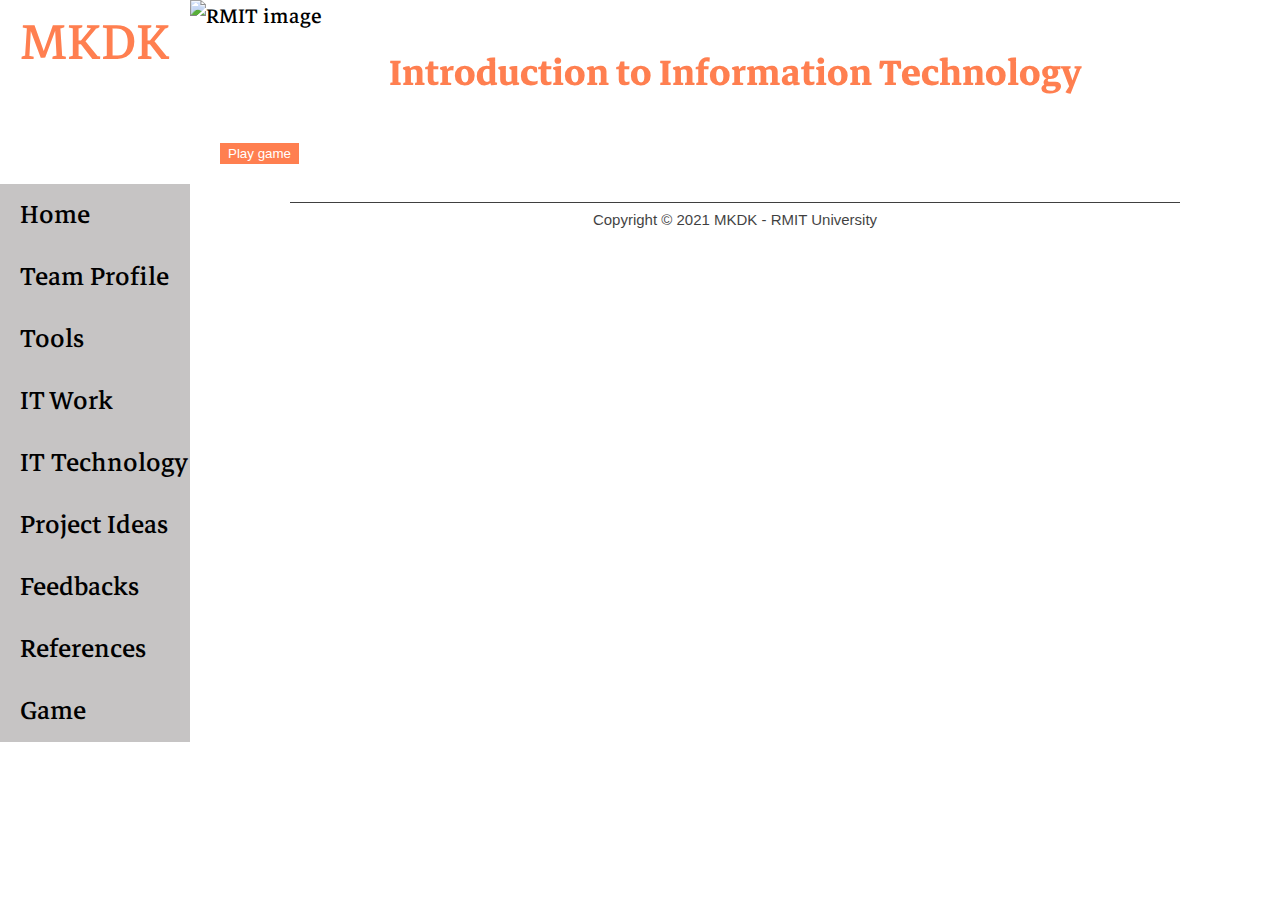
==== index.html @ b0ae637c "format homepage, sidebar, add footer to all pages, delete numbers on each pages header" ====
<!DOCTYPE html>
<html lang="en">

<head>
  <meta charset="UTF-8" />
  <meta http-equiv="X-UA-Compatible" content="IE=edge" />
  <meta name="viewport" content="width=device-width, initial-scale=1.0" />
  <title>The IT World</title>
  <link rel="stylesheet" href="css/index.css" />
  <link rel="preconnect" href="https://fonts.googleapis.com" />
  <link rel="preconnect" href="https://fonts.gstatic.com" crossorigin />
  <link href="https://fonts.googleapis.com/css2?family=Markazi+Text&display=swap" rel="stylesheet" />
</head>

<body>
  <!-- Sidebar -->
  <aside id="sidebar-container">
    <div class="sidebar-header">
      <a href="#">MKDK</a>
    </div>

    <div class="sidebar-item">
      <a href="#">Home</a>
    </div>

    <div class="sidebar-item">
      <a href="html/asm-section/team-profile.html">Team Profile</a>
    </div>
    <div class="sidebar-item">
      <a href="html/asm-section/tools.html">Tools</a>
    </div>
    <div class="sidebar-item">
      <a href="html/asm-section/it-work.html">IT Work</a>
    </div>
    <div class="sidebar-item">
      <a href="html/asm-section/it-tech.html">IT Technology</a>
    </div>
    <div class="sidebar-item">
      <a href="html/asm-section/project-ideas.html">Project Ideas</a>
    </div>
    <div class="sidebar-item">
      <a href="html/asm-section/feedback.html">Feedbacks</a>
    </div>
    <div class="sidebar-item">
      <a href="html/asm-section/reference.html">References</a>
    </div>
    <div class="sidebar-item">
      <a href="html/game/game.html">Game</a>
    </div>
  </aside>

  <!-- Content -->
  <!-- put the content of the document here -->
  <section id="content">
    <!-- RMIT Image -->
    <img src="img/homepage/rmit-picture.png" alt="RMIT image">

    <!-- Header -->
    <header>
      <h1 style="color: coral; margin: 10px; font-size: 50px; text-align: center;">Introduction to Information Technology</h1>
    </header>

    <!-- Description-->
    <section class="description"></section>
    <!-- Game --></S>
    <section class="game">
      <a href="html/game/game.html">
        <button id="game_button">Play game</button>
      </a>
    </section>
    <footer id="footer"> 
      Copyright © 2021 MKDK - RMIT University  
      </footer>
  </section>
</body>

</html>
---- css/index.css ----
* {
  box-sizing: border-box;
}

html,
body {
  margin: 0;
  padding: 0;
  font-size: 28px;
  font-family: "Markazi Text", sans-serif;
  height: 100%;
}

body {
  background-color: white;
  display: flex;
}

/* Sidebar */
#sidebar-container {
  height: 100%;
  flex: 1.4;
  /* margin-left: 10px; */
}

#sidebar-container a {
  text-decoration: none;
}

/* space between each element on nav bar */
#sidebar-container div + div {
  padding-top: 10px;
  padding-bottom: 10px;
  padding-left: 5px;
}

/* Sidebar header */
/* space from header to tags */
#sidebar-container .sidebar-header {
  margin-bottom: 100px;
  font-size: 28px;
}

/* color for the sidebar header */
#sidebar-container .sidebar-header a {
  font-size: 70px;
  color: coral;
  padding: 20px;
}

/* Content */

#content {
  height: 100%;
  flex: 10;
  text-align: justify;
  overflow: auto;
}

#content header h1 {
  margin-top: 0;
  text-align: center;
}

/* Sidebar Item */
#sidebar-container .sidebar-item {
  background-color: rgba(141, 138, 138, 0.5);
  padding-left: 20px;
}

#sidebar-container .sidebar-item:hover {
  background-color: coral;
}

#sidebar-container .sidebar-item a {
  color: black;
  font-size: 35px;
}

/* Game button */
#game_button {
  margin: 30px;
  border-color: transparent;
  background-color: coral;
  color: white;
}

#game_button:hover {
  background-color: lightgreen;
  color: black;
}

/* Footer */
#footer {
  font-family: Arial, sans-serif;
  text-align: center;
  font-size: 15px;
  border-top: 1px solid black;
  margin: 8px 100px;
  padding-top: 8px;
  opacity: 0.75;
}
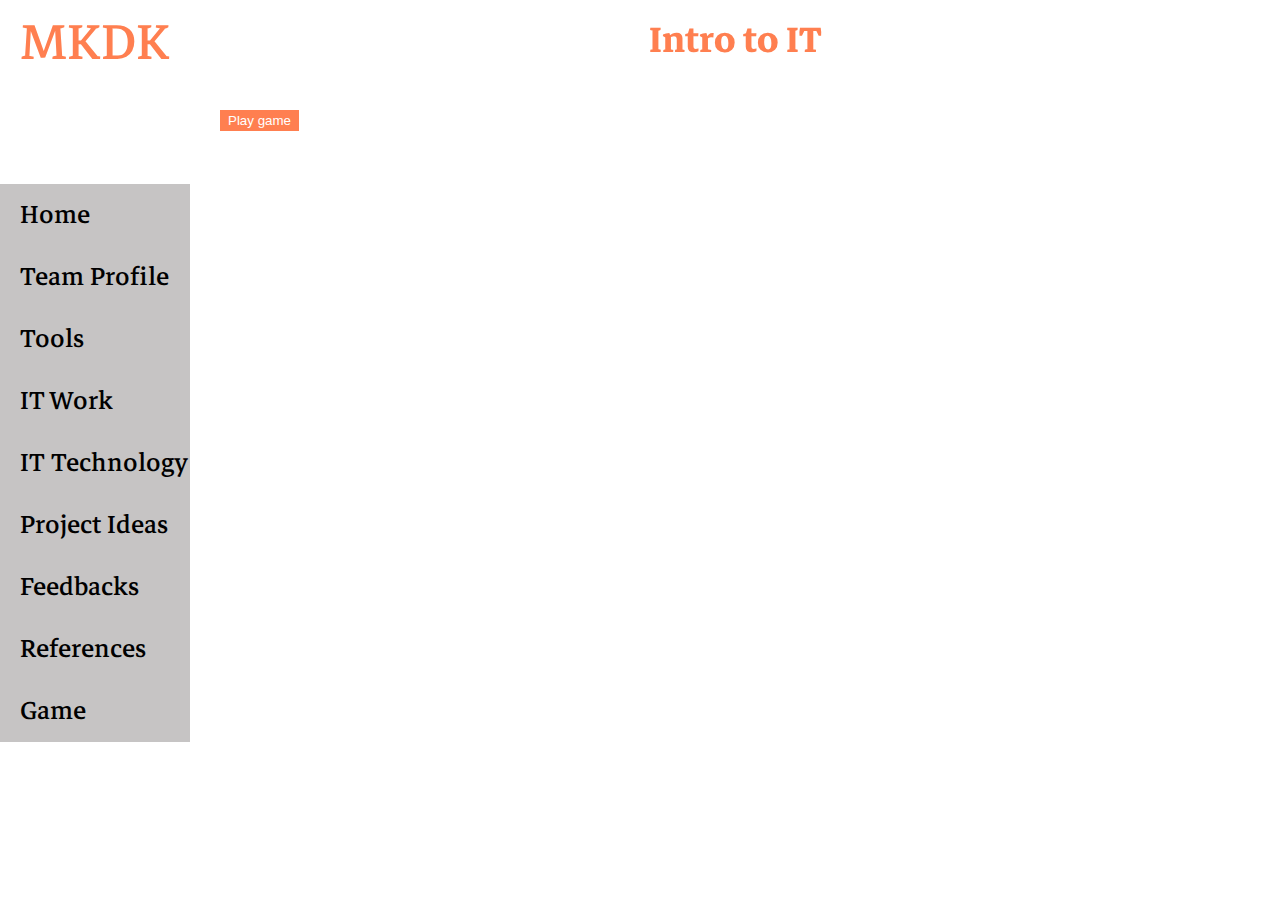
==== commit 26aa882d: "update favicon" ====
--- a/index.html
+++ b/index.html
@@ -5,11 +5,13 @@
   <meta charset="UTF-8" />
   <meta http-equiv="X-UA-Compatible" content="IE=edge" />
   <meta name="viewport" content="width=device-width, initial-scale=1.0" />
-  <title>The IT World</title>
+  <title>Group 40</title>
+  <link rel="icon" type="image/x-icon" href="/img/favicon/favicon (1).ico">
   <link rel="stylesheet" href="css/index.css" />
   <link rel="preconnect" href="https://fonts.googleapis.com" />
   <link rel="preconnect" href="https://fonts.gstatic.com" crossorigin />
   <link href="https://fonts.googleapis.com/css2?family=Markazi+Text&display=swap" rel="stylesheet" />
+
 </head>
 
 <body>
@@ -52,25 +54,20 @@
   <!-- Content -->
   <!-- put the content of the document here -->
   <section id="content">
-    <!-- RMIT Image -->
-    <img src="img/homepage/rmit-picture.png" alt="RMIT image">
-
     <!-- Header -->
     <header>
-      <h1 style="color: coral; margin: 10px; font-size: 50px; text-align: center;">Introduction to Information Technology</h1>
+      <h1 style="color: coral; margin: 10px; font-size: 50px; text-align: center;">Intro to IT</h1>
     </header>
 
     <!-- Description-->
     <section class="description"></section>
-    <!-- Game --></S>
+
+    <!-- Game -->
     <section class="game">
       <a href="html/game/game.html">
         <button id="game_button">Play game</button>
       </a>
     </section>
-    <footer id="footer"> 
-      Copyright © 2021 MKDK - RMIT University  
-      </footer>
   </section>
 </body>
 
--- a/css/index.css
+++ b/css/index.css
@@ -19,7 +19,7 @@
 /* Sidebar */
 #sidebar-container {
   height: 100%;
-  flex: 1.4;
+  flex: 1.6;
   /* margin-left: 10px; */
 }
 
@@ -100,3 +100,29 @@
   padding-top: 8px;
   opacity: 0.75;
 }
+
+#heading{
+  text-align: center;
+  font-weight: bold;
+  font-size: 50px;
+  color: coral;
+  margin-top:10px;
+}
+
+.Link{
+  font-weight: normal;
+  cursor: pointer;
+  color: coral;
+}
+.Link:link{
+  color: coral;
+}
+.Link:hover{
+  color: lightgreen;
+}
+#heading2{
+  font-weight: bold;
+  font-size: 35px;
+  color: coral;
+  text-align: left;
+}
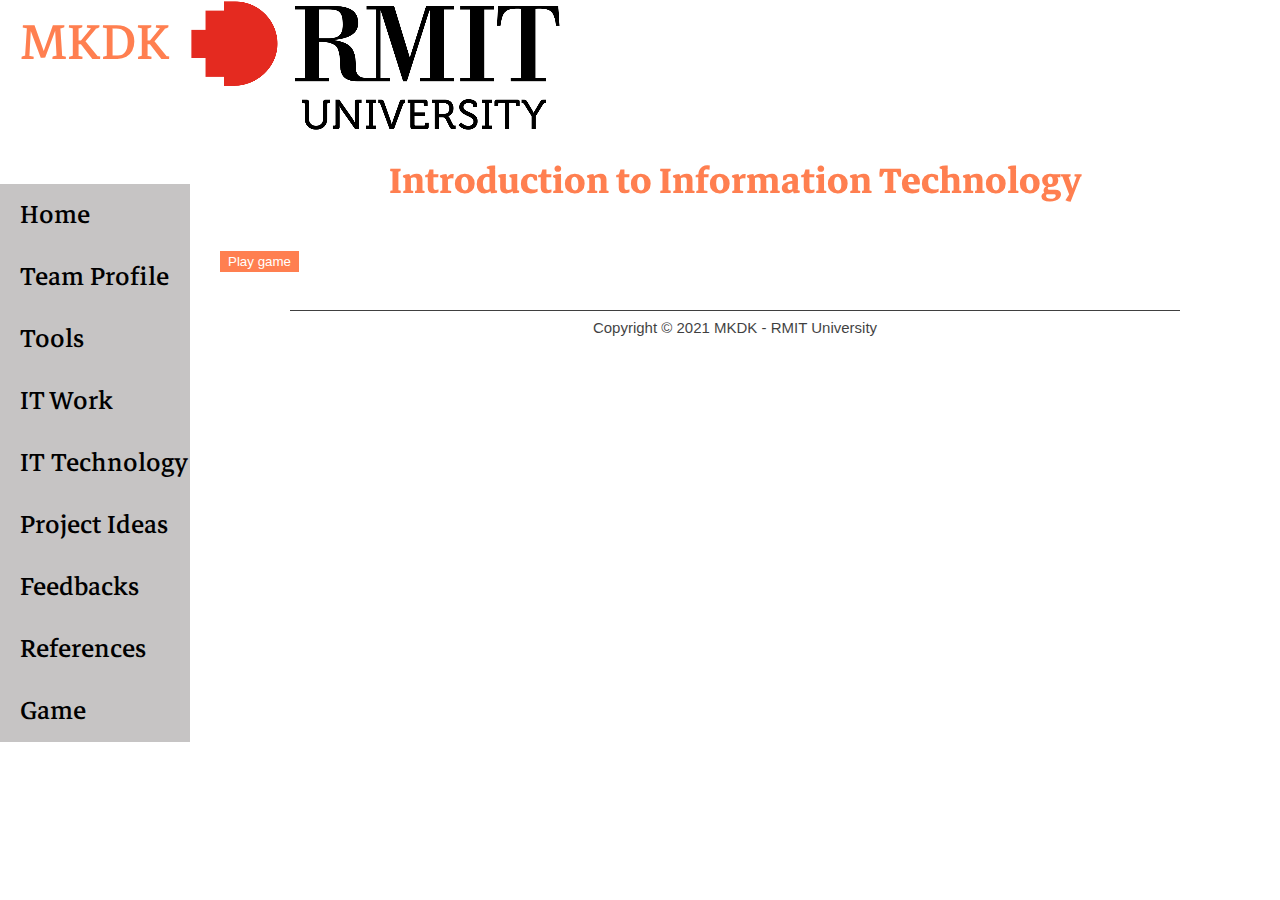
==== commit cf0547bd: "Merge branch 'minh-dev' into doanh-dev" ====
--- a/index.html
+++ b/index.html
@@ -5,7 +5,7 @@
   <meta charset="UTF-8" />
   <meta http-equiv="X-UA-Compatible" content="IE=edge" />
   <meta name="viewport" content="width=device-width, initial-scale=1.0" />
-  <title>Group 40</title>
+  <title>The IT World</title>
   <link rel="icon" type="image/x-icon" href="/img/favicon/favicon (1).ico">
   <link rel="stylesheet" href="css/index.css" />
   <link rel="preconnect" href="https://fonts.googleapis.com" />
@@ -54,20 +54,26 @@
   <!-- Content -->
   <!-- put the content of the document here -->
   <section id="content">
+    <!-- RMIT Image -->
+    <img src="img/homepage/rmit-picture.png" alt="RMIT image">
+
     <!-- Header -->
     <header>
-      <h1 style="color: coral; margin: 10px; font-size: 50px; text-align: center;">Intro to IT</h1>
+      <h1 style="color: coral; margin: 10px; font-size: 50px; text-align: center;">Introduction to Information
+        Technology</h1>
     </header>
 
     <!-- Description-->
     <section class="description"></section>
-
-    <!-- Game -->
+    <!-- Game --></S>
     <section class="game">
       <a href="html/game/game.html">
         <button id="game_button">Play game</button>
       </a>
     </section>
+    <footer id="footer">
+      Copyright © 2021 MKDK - RMIT University
+    </footer>
   </section>
 </body>
 
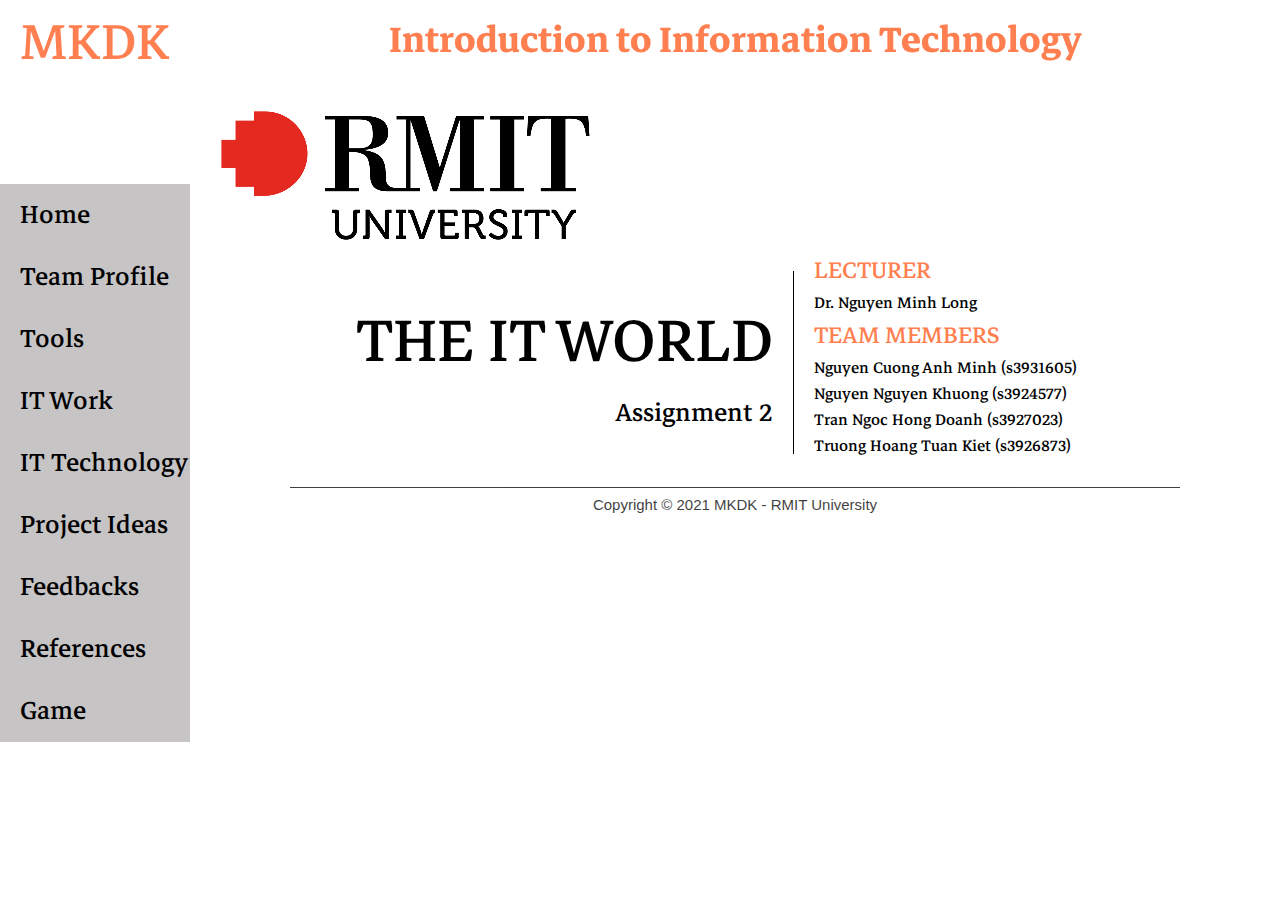
==== commit 92b3696f: "des homepage" ====
--- a/index.html
+++ b/index.html
@@ -6,7 +6,7 @@
   <meta http-equiv="X-UA-Compatible" content="IE=edge" />
   <meta name="viewport" content="width=device-width, initial-scale=1.0" />
   <title>The IT World</title>
-  <link rel="icon" type="image/x-icon" href="/img/favicon/favicon (1).ico">
+  <link rel="icon" type="image/x-icon" href="./img/favicon/favicon (1).ico">
   <link rel="stylesheet" href="css/index.css" />
   <link rel="preconnect" href="https://fonts.googleapis.com" />
   <link rel="preconnect" href="https://fonts.gstatic.com" crossorigin />
@@ -54,22 +54,36 @@
   <!-- Content -->
   <!-- put the content of the document here -->
   <section id="content">
+    <!-- Header -->
+    <div id="heading">Introduction to Information Technology</div>
     <!-- RMIT Image -->
-    <img src="img/homepage/rmit-picture.png" alt="RMIT image">
-
-    <!-- Header -->
-    <header>
-      <h1 style="color: coral; margin: 10px; font-size: 50px; text-align: center;">Introduction to Information
-        Technology</h1>
-    </header>
-
+    <img src="img/homepage/rmit-picture.png" alt="RMIT image" style = "margin: 30px; margin-top: 40px; margin-bottom: 0px">
     <!-- Description-->
-    <section class="description"></section>
-    <!-- Game --></S>
-    <section class="game">
-      <a href="html/game/game.html">
-        <button id="game_button">Play game</button>
-      </a>
+    <section class="description">
+      <section class="left">
+        <div style = "font-size: 6.5vw;">THE IT WORLD</div>
+        <div style = "font-size: 2.75vw;">Assignment 2</div>
+      </section>
+      <section class="right">
+        <div id="hd3">
+          LECTURER
+        </div>
+        <div class="text">
+          Dr. Nguyen Minh Long
+        </div>
+        <div id="hd3">
+          TEAM MEMBERS
+        </div>
+        <div class="text">
+          Nguyen Cuong Anh Minh (s3931605)
+          <br>
+          Nguyen Nguyen Khuong (s3924577)
+          <br>
+          Tran Ngoc Hong Doanh (s3927023)
+          <br>
+          Truong Hoang Tuan Kiet (s3926873)
+        </div>
+      </section>
     </section>
     <footer id="footer">
       Copyright © 2021 MKDK - RMIT University
--- a/css/index.css
+++ b/css/index.css
@@ -97,6 +97,7 @@
   font-size: 15px;
   border-top: 1px solid black;
   margin: 8px 100px;
+  margin-bottom: 12px;
   padding-top: 8px;
   opacity: 0.75;
 }
@@ -126,3 +127,29 @@
   color: coral;
   text-align: left;
 }
+.geninfo{
+  margin: 10px auto;
+  font-size: 28px;
+  font-weight: bold;
+}
+.left{
+  border-right: 1px solid;
+  display: inline-table;
+  float: left;
+  margin: 20px;
+  margin-left: 13vw;
+  padding: 20px 20px 20px 0px;
+  text-align: right;
+}
+.right{
+  display: inline-table;
+  margin-right: 13vw;
+  padding: 0px 20px 20px 0px;
+}
+#hd3{
+  color: coral;
+  font-size: 2.5vw;
+}
+.text{
+  font-size: 1.7vw;
+}
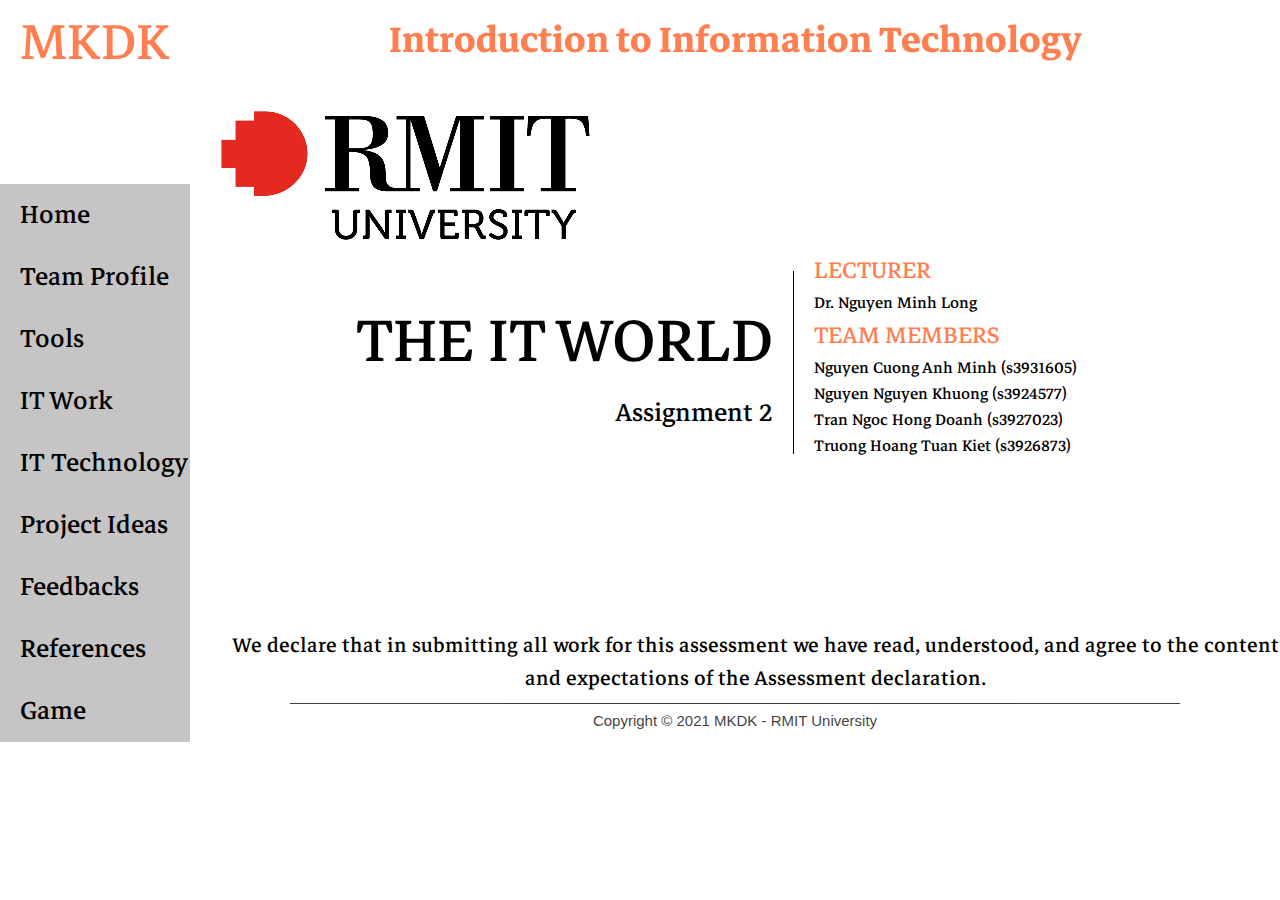
==== commit d4643cc5: "update declaration in homepage, add footer to game.html" ====
--- a/index.html
+++ b/index.html
@@ -1,94 +1,95 @@
 <!DOCTYPE html>
 <html lang="en">
+  <head>
+    <meta charset="UTF-8" />
+    <meta http-equiv="X-UA-Compatible" content="IE=edge" />
+    <meta name="viewport" content="width=device-width, initial-scale=1.0" />
+    <title>The IT World</title>
+    <link rel="icon" type="image/x-icon" href="./img/favicon/favicon (1).ico" />
+    <link rel="stylesheet" href="css/index.css" />
+    <link rel="preconnect" href="https://fonts.googleapis.com" />
+    <link rel="preconnect" href="https://fonts.gstatic.com" crossorigin />
+    <link
+      href="https://fonts.googleapis.com/css2?family=Markazi+Text&display=swap"
+      rel="stylesheet"
+    />
+  </head>
 
-<head>
-  <meta charset="UTF-8" />
-  <meta http-equiv="X-UA-Compatible" content="IE=edge" />
-  <meta name="viewport" content="width=device-width, initial-scale=1.0" />
-  <title>The IT World</title>
-  <link rel="icon" type="image/x-icon" href="./img/favicon/favicon (1).ico">
-  <link rel="stylesheet" href="css/index.css" />
-  <link rel="preconnect" href="https://fonts.googleapis.com" />
-  <link rel="preconnect" href="https://fonts.gstatic.com" crossorigin />
-  <link href="https://fonts.googleapis.com/css2?family=Markazi+Text&display=swap" rel="stylesheet" />
+  <body>
+    <!-- Sidebar -->
+    <aside id="sidebar-container">
+      <div class="sidebar-header">
+        <a href="#">MKDK</a>
+      </div>
 
-</head>
+      <div class="sidebar-item">
+        <a href="#">Home</a>
+      </div>
 
-<body>
-  <!-- Sidebar -->
-  <aside id="sidebar-container">
-    <div class="sidebar-header">
-      <a href="#">MKDK</a>
-    </div>
+      <div class="sidebar-item">
+        <a href="html/asm-section/team-profile.html">Team Profile</a>
+      </div>
+      <div class="sidebar-item">
+        <a href="html/asm-section/tools.html">Tools</a>
+      </div>
+      <div class="sidebar-item">
+        <a href="html/asm-section/it-work.html">IT Work</a>
+      </div>
+      <div class="sidebar-item">
+        <a href="html/asm-section/it-tech.html">IT Technology</a>
+      </div>
+      <div class="sidebar-item">
+        <a href="html/asm-section/project-ideas.html">Project Ideas</a>
+      </div>
+      <div class="sidebar-item">
+        <a href="html/asm-section/feedback.html">Feedbacks</a>
+      </div>
+      <div class="sidebar-item">
+        <a href="html/asm-section/reference.html">References</a>
+      </div>
+      <div class="sidebar-item">
+        <a href="html/game/game.html">Game</a>
+      </div>
+    </aside>
 
-    <div class="sidebar-item">
-      <a href="#">Home</a>
-    </div>
-
-    <div class="sidebar-item">
-      <a href="html/asm-section/team-profile.html">Team Profile</a>
-    </div>
-    <div class="sidebar-item">
-      <a href="html/asm-section/tools.html">Tools</a>
-    </div>
-    <div class="sidebar-item">
-      <a href="html/asm-section/it-work.html">IT Work</a>
-    </div>
-    <div class="sidebar-item">
-      <a href="html/asm-section/it-tech.html">IT Technology</a>
-    </div>
-    <div class="sidebar-item">
-      <a href="html/asm-section/project-ideas.html">Project Ideas</a>
-    </div>
-    <div class="sidebar-item">
-      <a href="html/asm-section/feedback.html">Feedbacks</a>
-    </div>
-    <div class="sidebar-item">
-      <a href="html/asm-section/reference.html">References</a>
-    </div>
-    <div class="sidebar-item">
-      <a href="html/game/game.html">Game</a>
-    </div>
-  </aside>
-
-  <!-- Content -->
-  <!-- put the content of the document here -->
-  <section id="content">
-    <!-- Header -->
-    <div id="heading">Introduction to Information Technology</div>
-    <!-- RMIT Image -->
-    <img src="img/homepage/rmit-picture.png" alt="RMIT image" style = "margin: 30px; margin-top: 40px; margin-bottom: 0px">
-    <!-- Description-->
-    <section class="description">
-      <section class="left">
-        <div style = "font-size: 6.5vw;">THE IT WORLD</div>
-        <div style = "font-size: 2.75vw;">Assignment 2</div>
+    <!-- Content -->
+    <!-- put the content of the document here -->
+    <section id="content">
+      <!-- Header -->
+      <div id="heading">Introduction to Information Technology</div>
+      <!-- RMIT Image -->
+      <img
+        src="img/homepage/rmit-picture.png"
+        alt="RMIT image"
+        style="margin: 30px; margin-top: 40px; margin-bottom: 0px"
+      />
+      <!-- Description-->
+      <section class="description">
+        <section class="left">
+          <div style="font-size: 6.5vw">THE IT WORLD</div>
+          <div style="font-size: 2.75vw">Assignment 2</div>
+        </section>
+        <section class="right">
+          <div id="hd3">LECTURER</div>
+          <div class="text">Dr. Nguyen Minh Long</div>
+          <div id="hd3">TEAM MEMBERS</div>
+          <div class="text">
+            Nguyen Cuong Anh Minh (s3931605)
+            <br />
+            Nguyen Nguyen Khuong (s3924577)
+            <br />
+            Tran Ngoc Hong Doanh (s3927023)
+            <br />
+            Truong Hoang Tuan Kiet (s3926873)
+          </div>
+        </section>
+        <section id="declarations">
+          We declare that in submitting all work for this assessment we have
+          read, understood, and agree to the content and expectations of the
+          Assessment declaration.
+        </section>
       </section>
-      <section class="right">
-        <div id="hd3">
-          LECTURER
-        </div>
-        <div class="text">
-          Dr. Nguyen Minh Long
-        </div>
-        <div id="hd3">
-          TEAM MEMBERS
-        </div>
-        <div class="text">
-          Nguyen Cuong Anh Minh (s3931605)
-          <br>
-          Nguyen Nguyen Khuong (s3924577)
-          <br>
-          Tran Ngoc Hong Doanh (s3927023)
-          <br>
-          Truong Hoang Tuan Kiet (s3926873)
-        </div>
-      </section>
+      <footer id="footer">Copyright © 2021 MKDK - RMIT University</footer>
     </section>
-    <footer id="footer">
-      Copyright © 2021 MKDK - RMIT University
-    </footer>
-  </section>
-</body>
-
-</html>+  </body>
+</html>
--- a/css/index.css
+++ b/css/index.css
@@ -102,6 +102,13 @@
   opacity: 0.75;
 }
 
+/* Declarations */
+#declarations {
+  text-align: center;
+  margin-left: 40px;
+  margin-top: 150px;
+}
+
 #heading{
   text-align: center;
   font-weight: bold;
